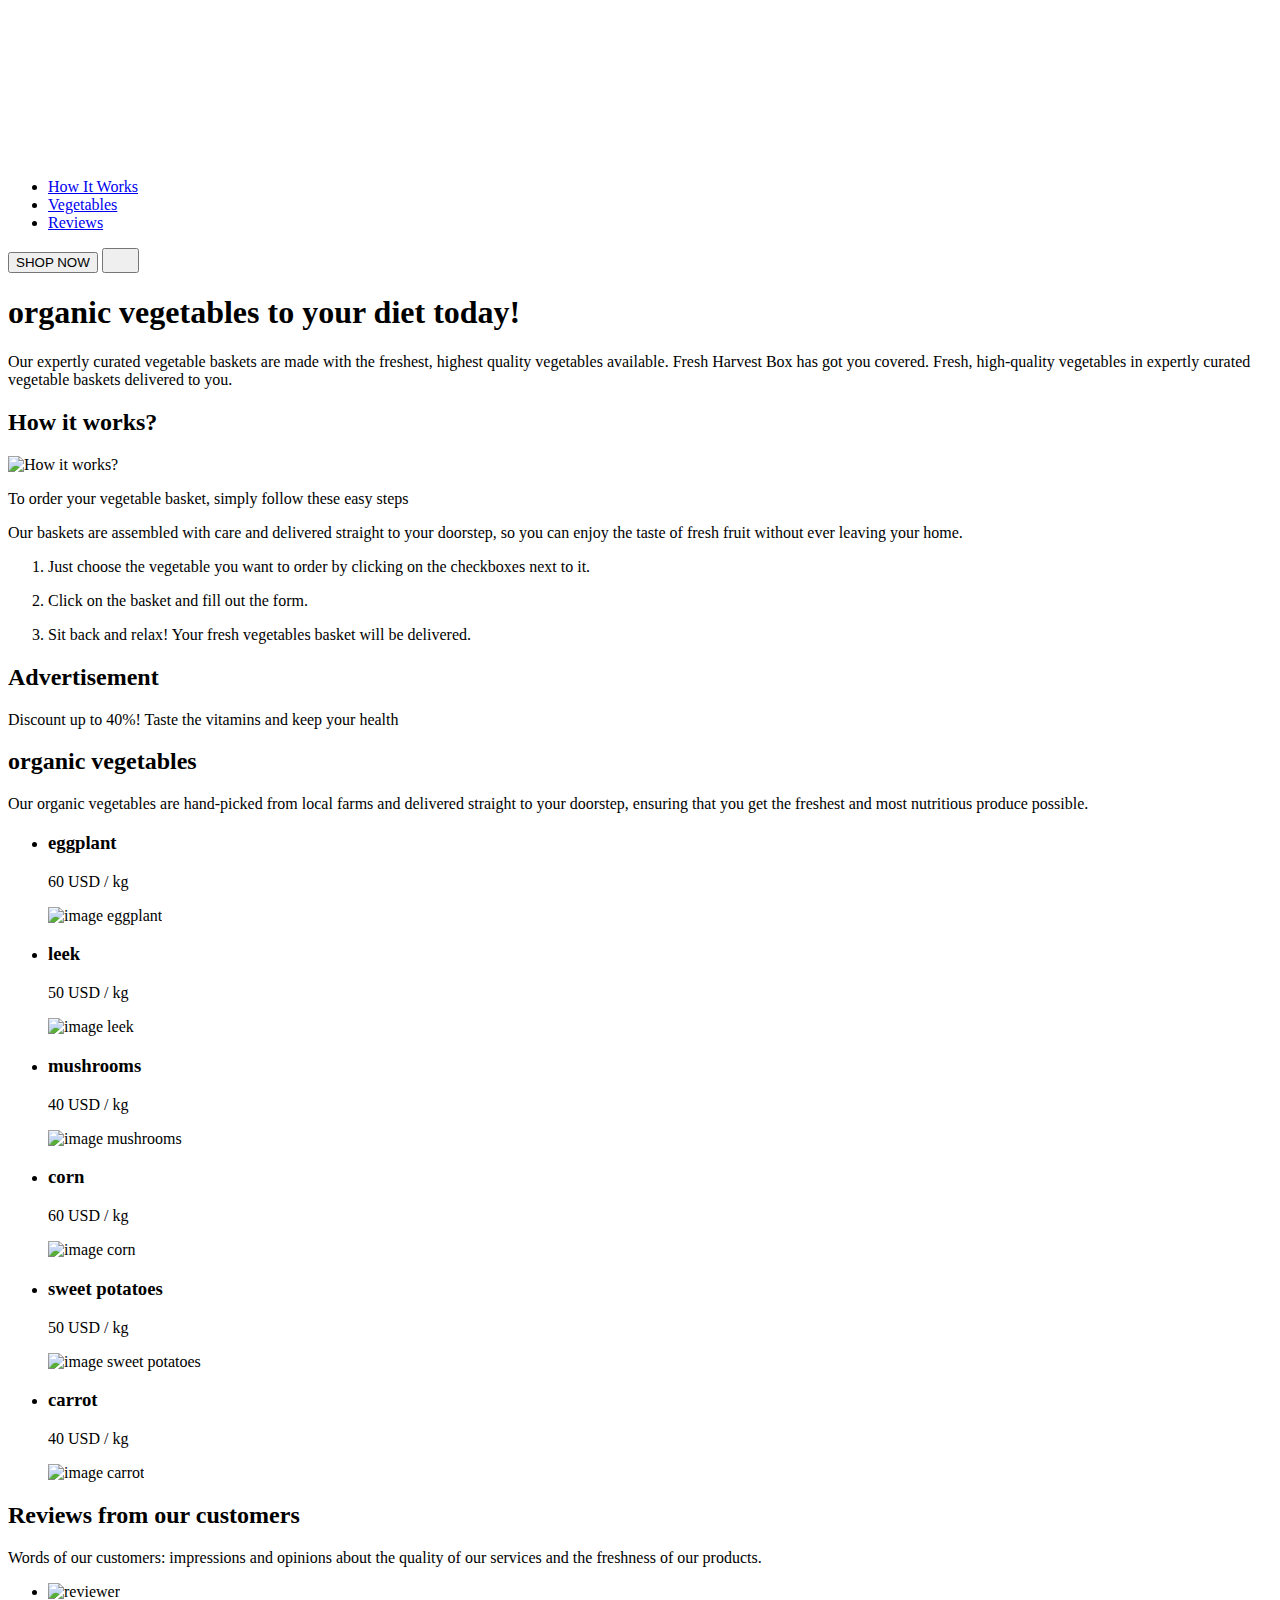
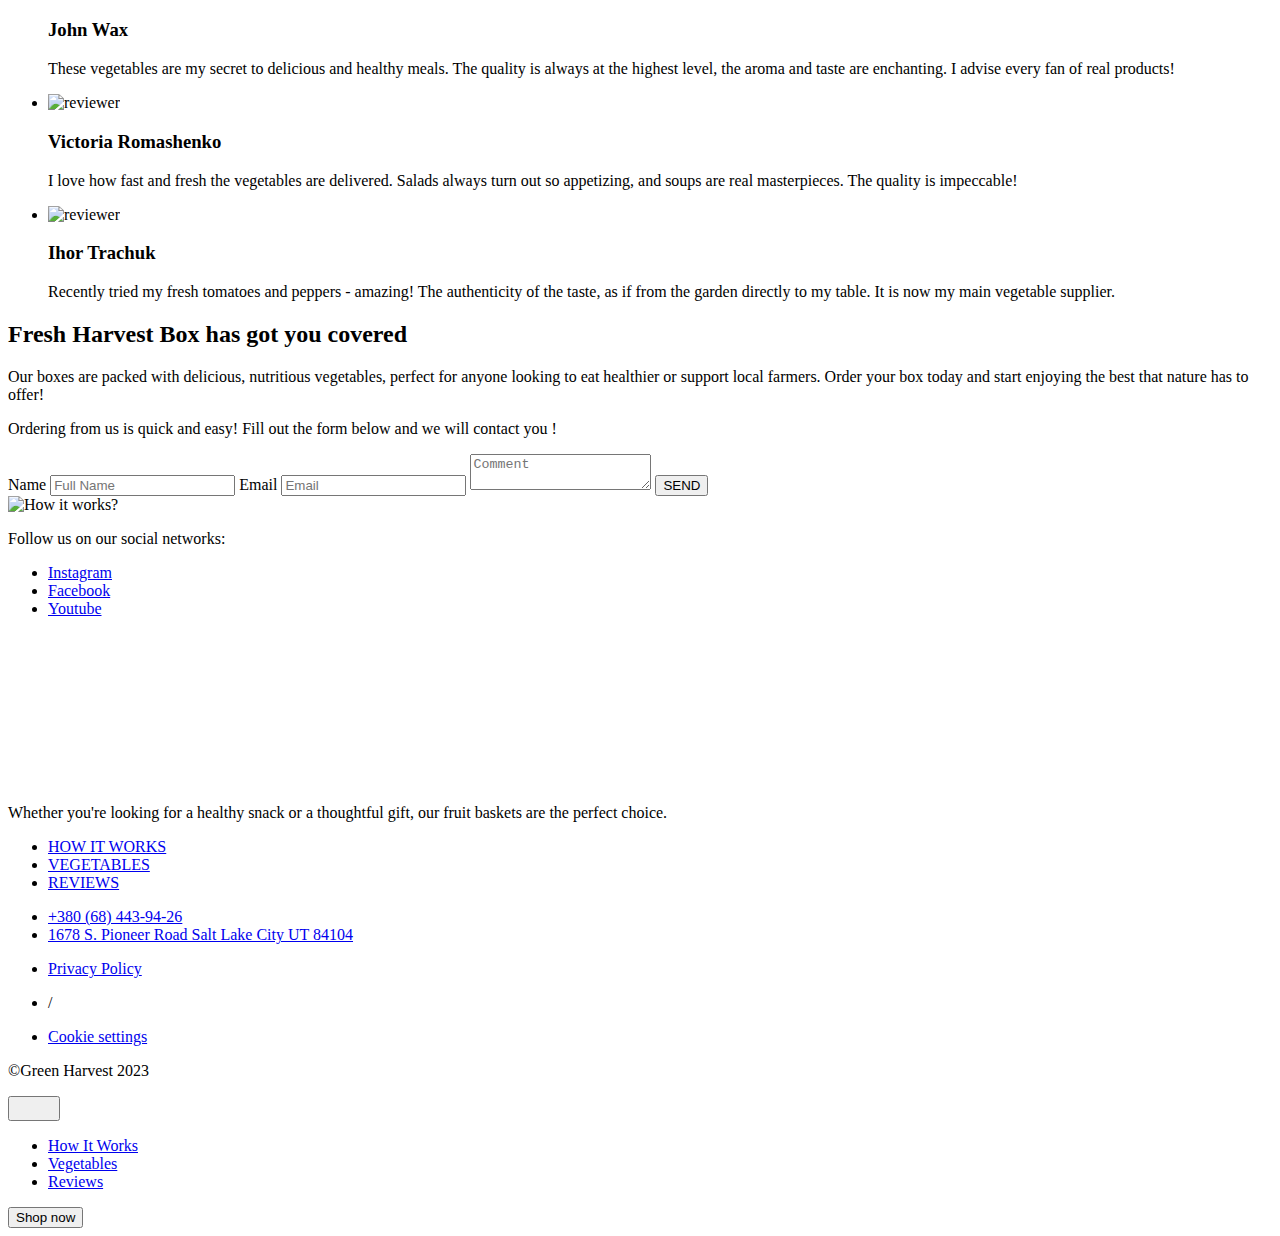
==== index.html @ 60d90ca5 "Deploying to gh-pages from @ Yevhenii-93/green-harvest@b4d950d3552bab3d11447ed862bafcb3b416ea73 🚀" ====
<!DOCTYPE html>
<html lang="en">
  <head>
    <meta charset="UTF-8" />
    <link rel="icon" type="image/svg+xml" href="/green-harvest/favicon.svg" />
    <meta name="viewport" content="width=device-width, initial-scale=1.0" />
    <title>Green Harvest</title>

    <link rel="preconnect" href="https://fonts.googleapis.com" />
    <link rel="preconnect" href="https://fonts.gstatic.com" crossorigin />
    <link
      href="https://fonts.googleapis.com/css2?family=Inter+Tight:ital,wght@0,100..900;1,100..900&display=swap"
      rel="stylesheet"
    />

    <link
      rel="stylesheet"
      href="https://cdnjs.cloudflare.com/ajax/libs/modern-normalize/3.0.1/modern-normalize.min.css"
      integrity="sha512-q6WgHqiHlKyOqslT/lgBgodhd03Wp4BEqKeW6nNtlOY4quzyG3VoQKFrieaCeSnuVseNKRGpGeDU3qPmabCANg=="
      crossorigin="anonymous"
      referrerpolicy="no-referrer"
    />

    <script type="module" crossorigin src="/green-harvest/index.js"></script>
    <link rel="stylesheet" crossorigin href="/green-harvest/assets/index-DqlhGLF2.css">
  </head>
  <body>
    <header class="header">
  <div class="container header-container">
    <a class="header-logo-link" href="./index.html">
      <svg class="header-logo-svg">
        <use href="/green-harvest/assets/sprite-BPnRvM6P.svg#icon-logo"></use>
      </svg>
    </a>
    <nav class="header-nav">
      <ul class="nav-list">
        <li class="nav-item">
          <a class="nav-link" href="#how-it-works">How It Works</a>
        </li>
        <li class="nav-item">
          <a class="nav-link" href="#vegetables">Vegetables</a>
        </li>
        <li class="nav-item">
          <a class="nav-link" href="#reviews">Reviews</a>
        </li>
      </ul>
    </nav>
    <button class="header-btn" type="button">SHOP NOW</button>
    <button
      class="burger-btn js-open-menu"
      type="button"
      aria-label="Open burger menu"
    >
      <svg class="burger-icon" width="21" height="16">
        <use href="/green-harvest/assets/sprite-BPnRvM6P.svg#icon-menu"></use>
      </svg>
    </button>
  </div>
</header>


    <main>
      <!-- Loads the specified .html file -->
      <section class="hero-section">
  <div class="container">
    <h1 class="hero">organic vegetables to your diet today!</h1>
    <p class="text-hero">
      Our expertly curated vegetable baskets are made with the freshest, highest
      quality vegetables available. Fresh Harvest Box has got you covered.
      Fresh, high-quality vegetables in expertly curated vegetable baskets
      delivered to you.
    </p>
  </div>
</section>

      <section id="how-it-works" class="how-it-works">
  <div class="works-container">
    <h2 class="visually-hidden">How it works?</h2>
    <div class="work-wrapper">
      <div class="works-left">
        <div class="thumb">
          <picture>
            <!--Destkop -->
            <source
              media="(min-width: 1280px)"
              srcset="/green-harvest/assets/work@1-B7dGqNPD.jpg 1x, /green-harvest/assets/work@2-Bpt2WmSP.jpg 2x"
            />
            <!--tablet -->
            <source
              media="(min-width: 768px)"
              srcset="/green-harvest/assets/tabletwork@1-v7OftscD.jpg 1x, /green-harvest/assets/tabletwork@2-Z0JoaZ1L.jpg 2x"
            />
            <!--mobile -->
            <source
              media="(max-width: 767px)"
              srcset="/green-harvest/assets/mobilework@1-lLYZskjc.jpg 1x, /green-harvest/assets/mobilework@2-CzeSgjw6.jpg 2x"
            />
            <img
              class="work-img"
              src="img/how-is-work/mobilework@1.jpeg"
              alt="How it works?"
            />
          </picture>
        </div>
      </div>
      <div class="work-right">
        <div class="container-right">
          <p class="title-right">
            To order your <span class="title-span">vegetable</span> basket,
            simply follow these <span class="title-span">easy steps</span>
          </p>
          <p class="order-text">
            Our baskets are assembled with care and delivered straight to your
            doorstep, so you can enjoy the taste of fresh fruit without ever
            leaving your home.
          </p>
          <ol class="list-order">
            <li class="list-item">
              <p class="text-item">
                Just choose <span class="item-span">the vegetable</span> you
                want to order by clicking on the checkboxes
                <span class="item-span">next to it.</span>
              </p>
            </li>
            <li class="list-item">
              <p class="text-item">
                Click on <span class="item-span">the basket</span> and fill
                out&nbsp;the form.
              </p>
            </li>
            <li class="list-item">
              <p class="text-item">
                Sit back and relax! Your
                <span class="item-span">fresh vegetables</span> basket will be
                delivered.
              </p>
            </li>
          </ol>
        </div>
      </div>
    </div>
  </div>
</section>

      <section class="advertisement">
  <div class="container">
    <h2 class="visually-hidden">Advertisement</h2>
    <!-- <span class="border"></span> -->
    <p class="advertisement-text">
      <span class="advertisement-txt">Discount up to 40%!</span> Taste the
      vitamins and keep your health
    </p>
  </div>
</section>

      <section id="vegetables" class="vegetables">
  <div class="container">
    <h2 class="vegetables-title">
      organic <span class="vegetables-title-part">vegetables</span>
    </h2>
    <p class="vegetables-text">
      Our organic vegetables are hand-picked from local farms and delivered
      straight to your doorstep, ensuring that you get the freshest and most
      nutritious produce possible.
    </p>

    <ul class="vegetables-list">
      <li class="vegetables-item">
        <h3 class="vegetables-subtitle">eggplant</h3>
        <p class="vegetables-price">60 USD / kg</p>
        <picture>
          <!-- desktop -->
          <source
            media="(min-width: 1280px)"
            srcset="/green-harvest/assets/eggplant_desk@1x-CN1yAxGX.png 1x, /green-harvest/assets/eggplant_desk@2x-B8CrwuMR.png 2x"
          />
          <!-- mobile and tablet -->
          <source
            media="(max-width: 1279px)"
            srcset="/green-harvest/assets/eggplant_mob_tab@1x-CfVaLzXH.png 1x, /green-harvest/assets/eggplant_mob_tab@2x-CWlXRIbF.png 2x"
          />
          <img
            class="vegetables-img"
            src="/green-harvest/assets/eggplant_mob_tab@1x-CfVaLzXH.png"
            width="280"
            height="244"
            alt="image eggplant"
          />
        </picture>
      </li>
      <li class="vegetables-item">
        <h3 class="vegetables-subtitle">leek</h3>
        <p class="vegetables-price">50 USD / kg</p>
        <picture>
          <!-- desktop -->
          <source
            media="(min-width: 1280px)"
            srcset="/green-harvest/assets/leek_desk@1x-BfFSvk0n.png 1x, /green-harvest/assets/leek_desk@2x-D49wr3do.png 2x"
          />
          <!-- mobile and tablet -->
          <source
            media="(max-width: 1279px)"
            srcset="/green-harvest/assets/leek_mob_tab@1x-Ba4jvIvr.png 1x, /green-harvest/assets/leek_mob_tab@2x-Vb1RmhmY.png 2x"
          />
          <img
            class="vegetables-img"
            src="/green-harvest/assets/leek_mob_tab@1x-Ba4jvIvr.png"
            width="280"
            height="244"
            alt="image leek"
          />
        </picture>
      </li>
      <li class="vegetables-item">
        <h3 class="vegetables-subtitle">mushrooms</h3>
        <p class="vegetables-price">40 USD / kg</p>
        <picture>
          <!-- desktop -->
          <source
            media="(min-width: 1280px)"
            srcset="/green-harvest/assets/mushrooms_desk@1x-CdT7cjJi.png 1x, /green-harvest/assets/mushrooms_desk@2x-BS1vrkQg.png 2x"
          />
          <!-- mobile and tablet -->
          <source
            media="(max-width: 1279px)"
            srcset="/green-harvest/assets/mushroom_mob_tab@1x-Dwb_t3bT.png 1x, /green-harvest/assets/mushroom_mob_tab@2x-WX4RouC9.png 2x"
          />
          <img
            class="vegetables-img"
            src="/green-harvest/assets/mushroom_mob_tab@1x-Dwb_t3bT.png"
            width="280"
            height="244"
            alt="image mushrooms"
          />
        </picture>
      </li>
      <li class="vegetables-item">
        <h3 class="vegetables-subtitle">corn</h3>
        <p class="vegetables-price">60 USD / kg</p>
        <picture>
          <!-- desktop -->
          <source
            media="(min-width: 1280px)"
            srcset="/green-harvest/assets/corn_desk@1x-CjM2SI_K.png 1x, /green-harvest/assets/corn_desk@2x-5XKHoeyZ.png 2x"
          />
          <!-- mobile and tablet -->
          <source
            media="(max-width: 1279px)"
            srcset="/green-harvest/assets/corn_mob_tab@1x-BTyCDoLq.png 1x, /green-harvest/assets/corn_mob_tab@2x-DlNkde8J.png 2x"
          />
          <img
            class="vegetables-img"
            src="/green-harvest/assets/corn_mob_tab@1x-BTyCDoLq.png"
            width="280"
            height="244"
            alt="image corn"
          />
        </picture>
      </li>
      <li class="vegetables-item">
        <h3 class="vegetables-subtitle">sweet potatoes</h3>
        <p class="vegetables-price">50 USD / kg</p>
        <picture>
          <!-- desktop -->
          <source
            media="(min-width: 1280px)"
            srcset="/green-harvest/assets/sweet-potatoes_desk@1x-BfTiS26x.png 1x, /green-harvest/assets/sweet-potatoes_desk@2x-BB5s_Stk.png 2x"
          />
          <!-- mobile and tablet -->
          <source
            media="(max-width: 1279px)"
            srcset="/green-harvest/assets/sweet-potatoes_mob_tab@1x-BU6K7p9F.png 1x, /green-harvest/assets/sweet-potatoes_mob_tab@2x-BnAM7kSU.png 2x"
          />
          <img
            class="vegetables-img"
            src="/green-harvest/assets/sweet-potatoes_mob_tab@1x-BU6K7p9F.png"
            width="280"
            height="244"
            alt="image sweet potatoes"
          />
        </picture>
      </li>
      <li class="vegetables-item">
        <h3 class="vegetables-subtitle">carrot</h3>
        <p class="vegetables-price">40 USD / kg</p>
        <picture>
          <!-- desktop -->
          <source
            media="(min-width: 1280px)"
            srcset="/green-harvest/assets/carrot_desk@1x-CVd4_PgP.png 1x, /green-harvest/assets/carrot_desk@2x-B68XzEY7.png 2x"
          />
          <!-- mobile and tablet -->
          <source
            media="(max-width: 1279px)"
            srcset="/green-harvest/assets/carrot_mob_tab@1x-7PvXEG1M.png 1x, /green-harvest/assets/carrot_mob_tab@2x-DJaiS-nr.png 2x"
          />
          <img
            class="vegetables-img"
            src="/green-harvest/assets/carrot_mob_tab@1x-7PvXEG1M.png"
            width="280"
            height="244"
            alt="image carrot"
          />
        </picture>
      </li>
    </ul>
  </div>
</section>

      <section id="reviews" class="section-reviews">
  <div class="container reviews-container">
    <h2 class="title-reviews">
      Reviews from our <span class="span-reviews">customers</span>
    </h2>
    <p class="reviews-paragraf">
      Words of our customers: impressions and opinions about the quality of our
      services and the freshness of our products.
    </p>
    <ul class="reviews-list">
      <li class="reviews-item">
        <img
          class="reviews-img"
          srcset="/green-harvest/assets/reviewer1-DF7ZF9A_.png 1x, /green-harvest/assets/reviewer1@2-CwKiJhhp.png 2x"
          src="/green-harvest/assets/reviewer1-DF7ZF9A_.png"
          alt="reviewer"
          width="56"
          height="56"
        />
        <h3 class="reviewer">John Wax</h3>
        <p class="reviews-text">
          These vegetables are my secret to delicious and healthy meals. The
          quality is always at the highest level, the aroma and taste are
          enchanting. I advise every fan of real products!
        </p>
      </li>
      <li class="reviews-item">
        <img
          class="reviews-img"
          srcset="/green-harvest/assets/reviewer2-BRT6CuLy.png 1x, /green-harvest/assets/reviewer2@2-B7JrC-uC.png 2x"
          src="./img/reviews/reviewer2.jpg"
          alt="reviewer"
          width="56"
          height="56"
        />
        <h3 class="reviewer">Victoria Romashenko</h3>
        <p class="reviews-text">
          I love how fast and fresh the vegetables are delivered. Salads always
          turn out so appetizing, and soups are real masterpieces. The quality
          is impeccable!
        </p>
      </li>
      <li class="reviews-item">
        <img
          class="reviews-img"
          srcset="/green-harvest/assets/reviewer3-Cs0NoPb-.png 1x, /green-harvest/assets/reviewer3@2-BLgse-cF.png 2x"
          src="./img/reviews/reviewer3.jpg"
          alt="reviewer"
          width="56"
          height="56"
        />
        <h3 class="reviewer">Ihor Trachuk</h3>
        <p class="reviews-text">
          Recently tried my fresh tomatoes and peppers - amazing! The
          authenticity of the taste, as if from the garden directly to my table.
          It is now my main vegetable supplier.
        </p>
      </li>
    </ul>
  </div>
</section>

      <section class="your-order container" id="your-order">
    <h2 class="your-order-title">Fresh <span class="harvest">Harvest</span> Box has got you covered</h2>
    <p class="your-order-text">Our boxes are packed with delicious, nutritious vegetables, perfect for anyone looking to
        eat healthier or support local
        farmers. Order your box today and start enjoying the best that nature has to offer!</p>
    <div class="order-wrapper">
        <div class="your-order-form">
            <p class="form-text">Ordering <span class="from-us">from us</span> is quick and easy! Fill out <span
                    class="the-form">the
                    form</span> below and we will contact
                you !</p>
            <form class="user-form">
                <label class="label visually-hidden" for="user-name">Name</label>
                <input class="user" type="text" placeholder="Full Name" name="user-name" required>
                <label class="label visually-hidden" for="user-email">Email</label>
                <input class="user" name="email" type="email" placeholder="Email" name="user-email"
                    pattern="([A-z0-9_.-]{1,})@([A-z0-9_.-]{1,}).([A-z]{2,8})" required>
                <textarea name="user-comment" id="user-comment" class="user-comment" placeholder="Comment"></textarea>
                <button class="send-button">SEND</button>
            </form>
        </div>
        <div class="your-order-socials">
            <picture>
                <!--Destkop -->
                <source media="(min-width: 1280px)" srcset="/green-harvest/assets/pic_desk@1x-BUnQ-M4n.jpg 1x, /green-harvest/assets/pic_desk@2x-CJHwkbqK.jpg 2x" />
                <!--tablet -->
                <source media="(min-width: 768px)" srcset="/green-harvest/assets/tablet_tab@1x-x1oseYOG.jpg 1x, /green-harvest/assets/pictablet_tab@2x-CiH7N2-t.jpg 2x" />
                <!--mobile -->
                <source media="(max-width: 767px)" srcset="/green-harvest/assets/mobile_mob@1x-QQM7hAqy.jpg 1x, /green-harvest/assets/mobile_mob@2x-Be97Fnd9.jpg 2x" />
                <img class="your-order-img" src="/green-harvest/assets/mobile_mob@1x-QQM7hAqy.jpg" alt="How it works?" />
            </picture>
            <p class="social-text">Follow us on our social networks:</p>
            <ul class="your-order-list">
                <li class="your-order-item"><a class="your-order-link" target="_blank"
                        href="https://www.instagram.com/goitclub/">Instagram</a></li>
                <li class="your-order-item"><a class="your-order-link" target="_blank"
                        href="https://www.facebook.com/goITclub/">Facebook</a></li>
                <li class="your-order-item"><a class="your-order-link" target="_blank"
                        href="https://www.youtube.com/c/GoIT">Youtube</a></li>
            </ul>
        </div>
    </div>
    </div>
</section>
    </main>

    <footer class="footer">
  <div class="container">
    <div class="footer-menu-contact">
      <div class="footer-logo-text">
        <a class="logo-link" href="./index.html">
          <svg class="logo-svg">
            <use href="../img/sprite.svg#icon-logo"></use>
          </svg>
        </a>
        <p class="logo-text-paragraph">Whether you're looking for a healthy snack or a thoughtful gift, our
          fruit baskets are the perfect
          choice.
        </p>
      </div>

      <div class="footer-block-contacts">
        <ul class="block-list">
          <li class="block-item">
            <a class="block-text" href="#how-it-works">HOW IT WORKS</a>
          </li>
          <li class="block-item">
            <a class="block-text" href="#vegetables">VEGETABLES</a>
          </li>
          <li class="block-item">
            <a class="block-text" href="#reviews">REVIEWS</a>
          </li>
        </ul>

        <ul class="contacts-list">
          <li class="contacts-item">
            <a class="contacts-link" href="tel:+380684439426">+380 (68) 443-94-26</a>
          </li>
          <li class="contacts-item">
            <a class="contacts-link" href="https://maps.app.goo.gl/8TEWQtBPdziXCSid7" target="_blank">1678 S. Pioneer
              Road Salt Lake City UT 84104</a>
          </li>
        </ul>
      </div>
    </div>

    <div class="footer-privacy-policy">
      <ul class="privacy-list">
        <li>
          <a class="privacy-paragraph"
            href="https://cdn.websitepolicies.com/wp-content/uploads/2022/04/privacy-policy-template.pdf"
            target="_blank">Privacy Policy</a>
        </li>
        <li>
          <p class="privacy-paragraph">/</p>
        </li>
        <li>
          <a class="privacy-paragraph" href="https://www.internetcookies.com/" target="_blank">Cookie settings</a>
        </li>
      </ul>
      <p class="privacy-paragraph">©Green Harvest 2023</p>
    </div>
  </div>
</footer>

    <div class="menu js-menu-container">
  <div class="menu-container">
    <button class="btn-close-menu js-close-menu" type="button">
      <svg class="icon-close-menu" width="16" height="16">
        <use href="/green-harvest/assets/sprite-BPnRvM6P.svg#icon-line-1"></use>
      </svg>
      <svg class="icon-close-menu" width="16" height="16">
        <use href="/green-harvest/assets/sprite-BPnRvM6P.svg#icon-line-2"></use>
      </svg>
    </button>
    <nav class="mobile-nav">
      <ul class="mobile-list">
        <li class="mobile-item">
          <a class="mob-nav-link link-works" href="#how-it-works"
            >How It Works</a
          >
        </li>
        <li class="mobile-item">
          <a class="mob-nav-link link-vegetables" href="#vegetables"
            >Vegetables</a
          >
        </li>
        <li class="mobile-item link-reviews">
          <a class="mob-nav-link" href="#reviews">Reviews</a>
        </li>
      </ul>
    </nav>
    <button class="btn-menu" type="button">Shop now</button>
  </div>
</div>


    <script
      defer
      src="https://cdnjs.cloudflare.com/ajax/libs/body-scroll-lock/3.1.5/bodyScrollLock.min.js"
      integrity="sha512-HowizSDbQl7UPEAsPnvJHlQsnBmU2YMrv7KkTBulTLEGz9chfBoWYyZJL+MUO6p/yBuuMO/8jI7O29YRZ2uBlA=="
      crossorigin="anonymous"
    ></script>

  </body>
</html>
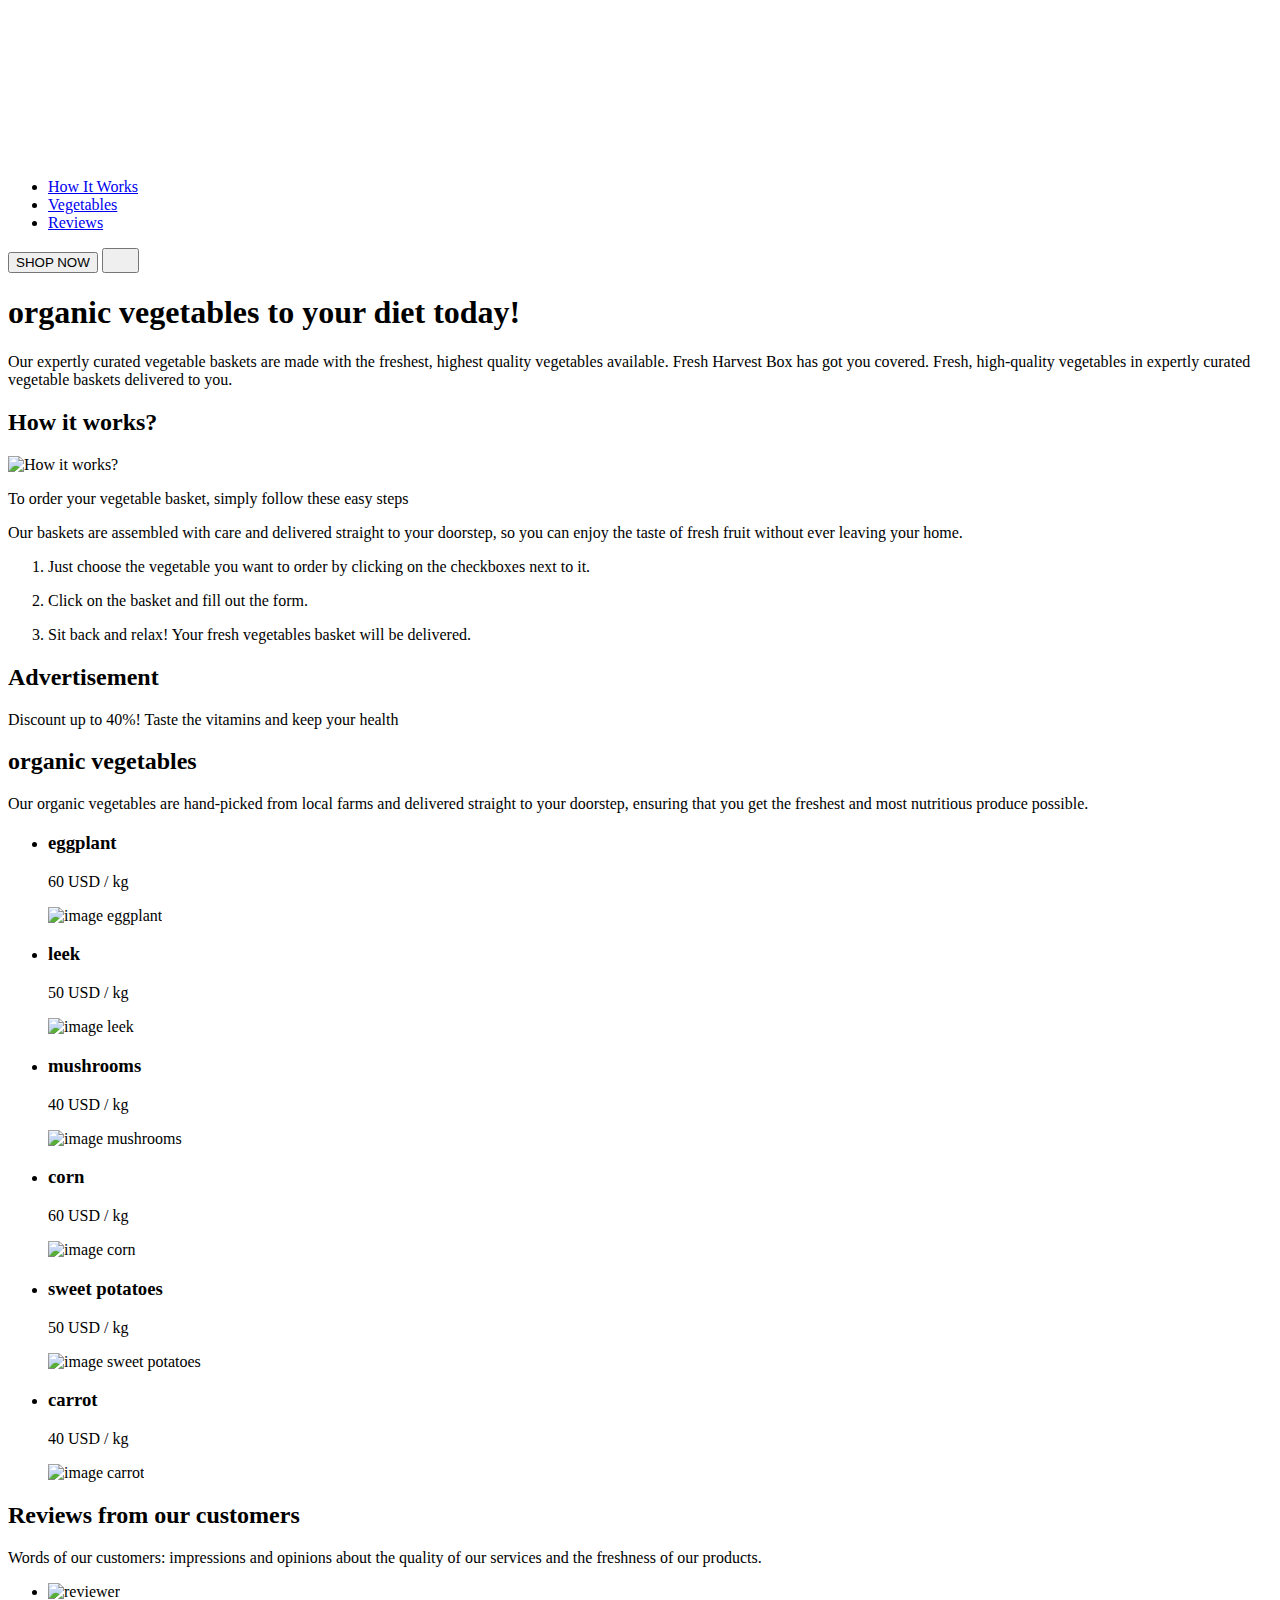
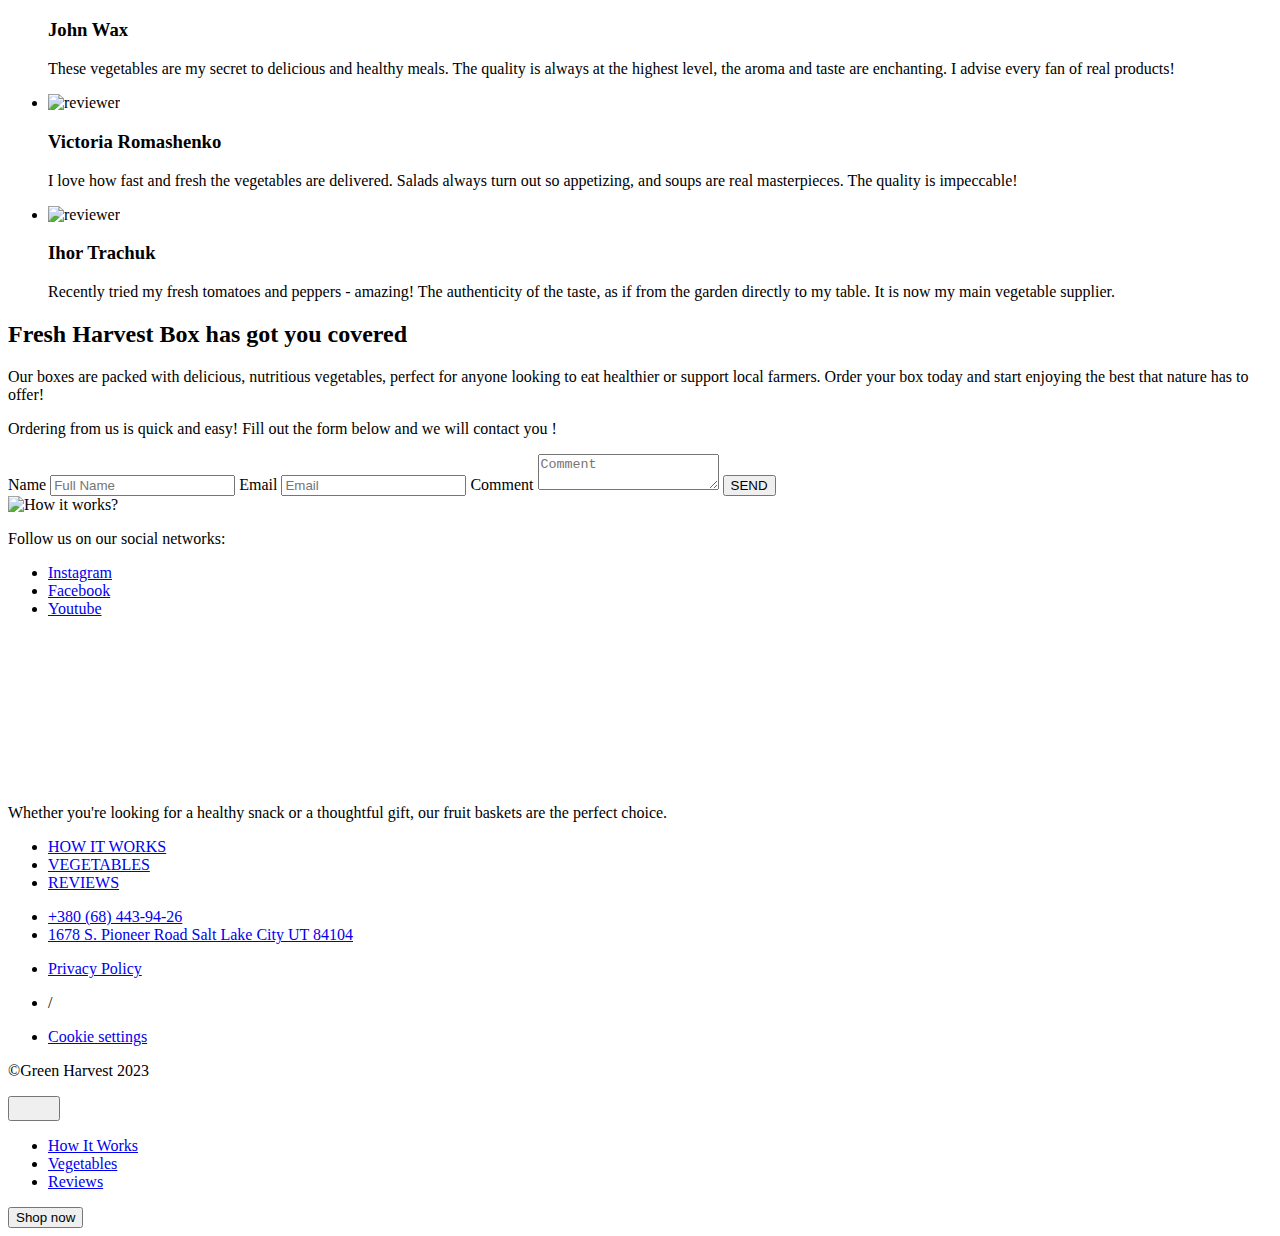
==== commit e436fb8f: "Deploying to gh-pages from @ Yevhenii-93/green-harvest@11c059c65160545ed683a5bd2c11f7f4239705bb 🚀" ====
--- a/index.html
+++ b/index.html
@@ -382,10 +382,11 @@
                 you !</p>
             <form class="user-form">
                 <label class="label visually-hidden" for="user-name">Name</label>
-                <input class="user" type="text" placeholder="Full Name" name="user-name" required>
+                <input class="user" id="user-name" type="text" placeholder="Full Name" name="user-name" required>
                 <label class="label visually-hidden" for="user-email">Email</label>
-                <input class="user" name="email" type="email" placeholder="Email" name="user-email"
+                <input class="user" id="user-email" name="email" type="email" placeholder="Email" name="user-email"
                     pattern="([A-z0-9_.-]{1,})@([A-z0-9_.-]{1,}).([A-z]{2,8})" required>
+                    <label class="label visually-hidden" for="comment">Comment</label>
                 <textarea name="user-comment" id="user-comment" class="user-comment" placeholder="Comment"></textarea>
                 <button class="send-button">SEND</button>
             </form>
